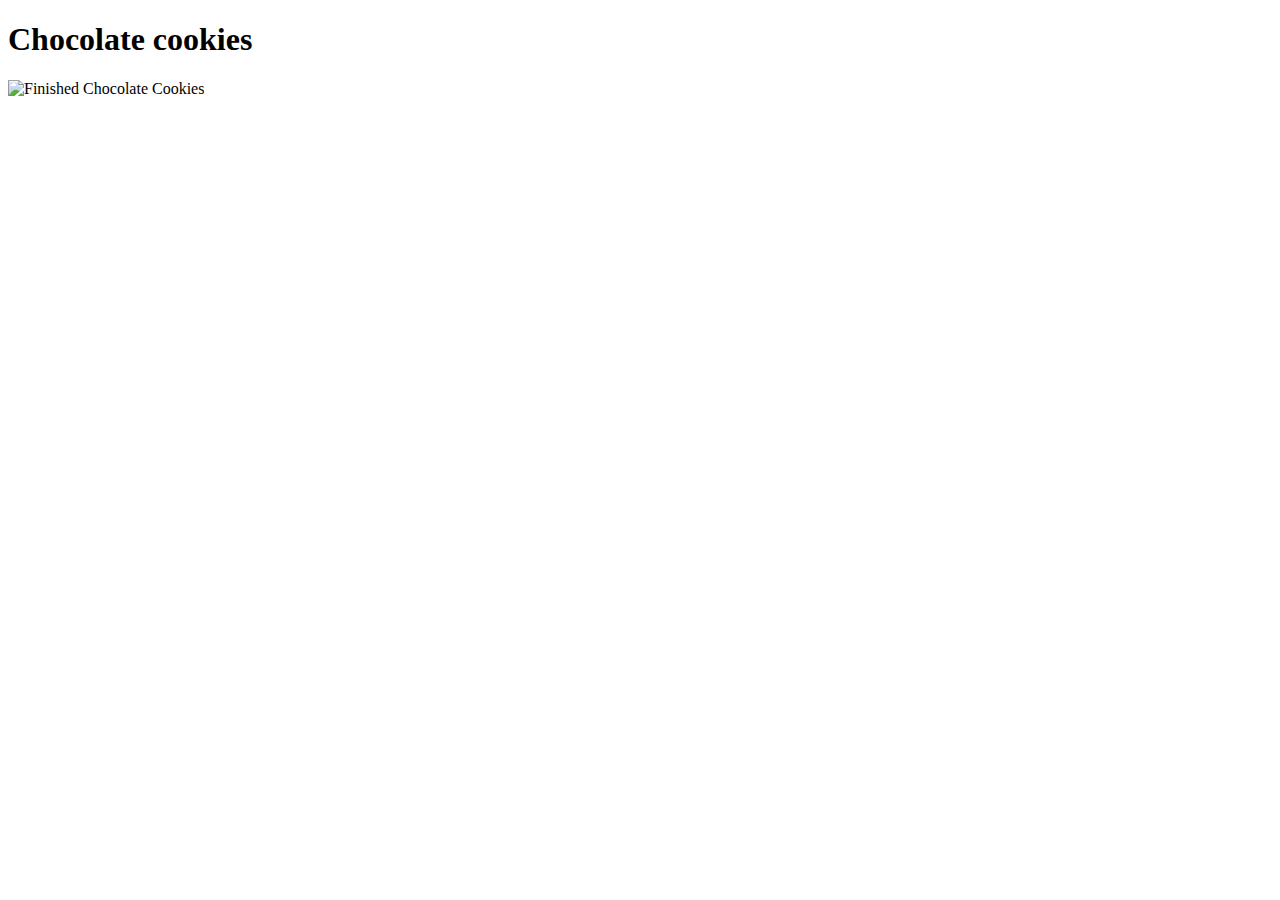
==== recipes/cookies.html @ 783564c4 "add names and images for the recipes" ====
<!DOCTYPE html>
<html lang="en">
<head>
    <meta charset="UTF-8">
    <meta http-equiv="X-UA-Compatible" content="IE=edge">
    <meta name="viewport" content="width=device-width, initial-scale=1.0">
    <title>Chocolate cookies</title>
</head>
<body>
    <h1>Chocolate cookies</h1>
    <img src="https://imagesvc.meredithcorp.io/v3/mm/image?url=https%3A%2F%2Fpublic-assets.meredithcorp.io%2F80c8dc38a3c76857ddb6c189d273e579%2F164840678016484067655861304471789551709889.jpg&w=595&h=398&c=sc&poi=face&q=60" alt="Finished Chocolate Cookies">
</body>
</html>
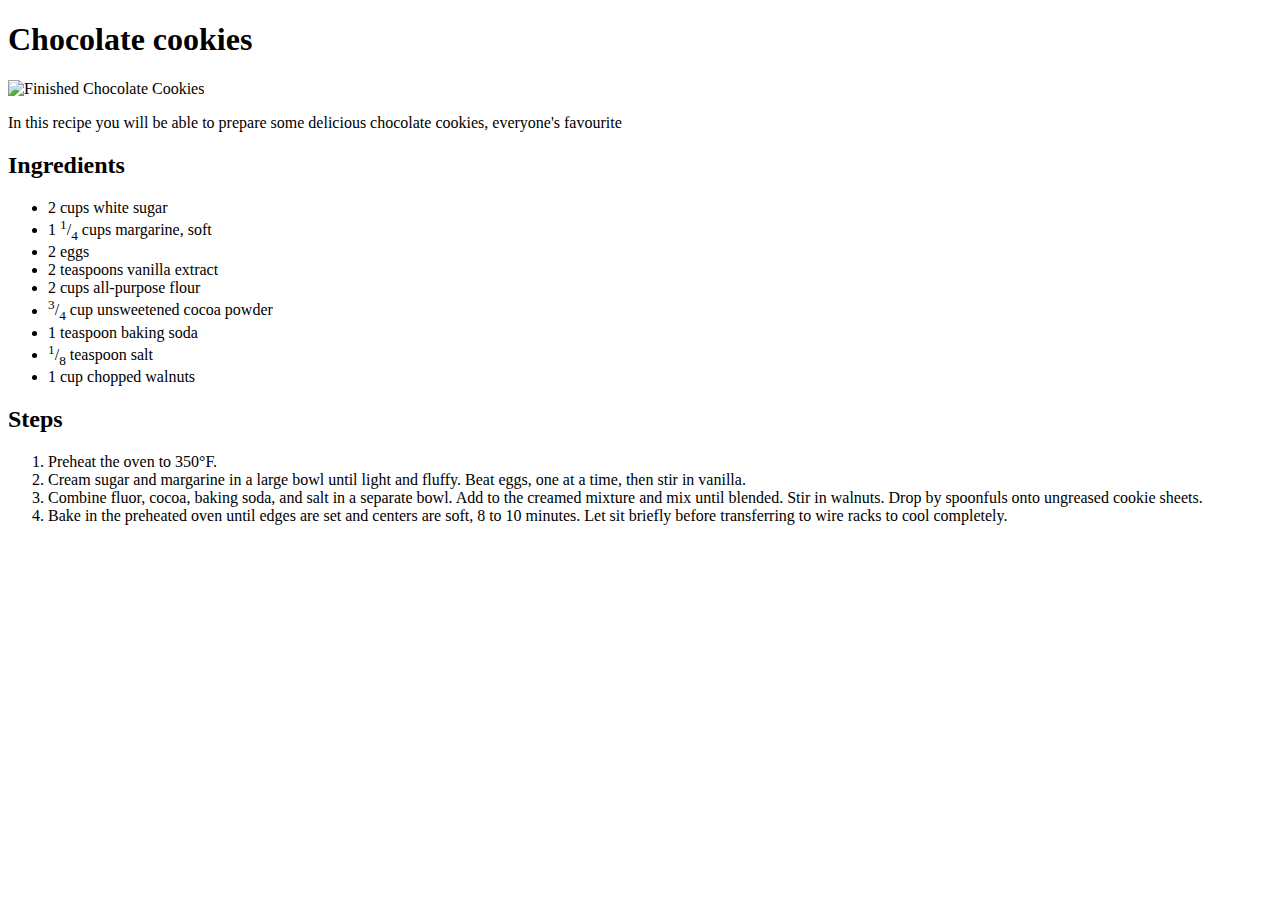
==== commit 63865894: "all recipes completed" ====
--- a/recipes/cookies.html
+++ b/recipes/cookies.html
@@ -9,5 +9,25 @@
 <body>
     <h1>Chocolate cookies</h1>
     <img src="https://imagesvc.meredithcorp.io/v3/mm/image?url=https%3A%2F%2Fpublic-assets.meredithcorp.io%2F80c8dc38a3c76857ddb6c189d273e579%2F164840678016484067655861304471789551709889.jpg&w=595&h=398&c=sc&poi=face&q=60" alt="Finished Chocolate Cookies">
+    <p>In this recipe you will be able to prepare some delicious chocolate cookies, everyone's favourite</p>
+    <h2>Ingredients</h2>
+    <ul>
+        <li>2 cups white sugar</li>
+        <li>1 <sup>1</sup>/<sub>4</sub> cups margarine, soft</li>
+        <li>2 eggs</li>
+        <li>2 teaspoons vanilla extract</li>
+        <li>2 cups all-purpose flour</li>
+        <li><sup>3</sup>/<sub>4</sub> cup unsweetened cocoa powder</li>
+        <li>1 teaspoon baking soda</li>
+        <li><sup>1</sup>/<sub>8</sub> teaspoon salt </li>
+        <li>1 cup chopped walnuts</li>
+    </ul>
+    <h2>Steps</h2>
+    <ol>
+        <li>Preheat the oven to 350°F.</li>
+        <li>Cream sugar and margarine in a large bowl until light and fluffy. Beat eggs, one at a time, then stir in vanilla.</li>
+        <li>Combine fluor, cocoa, baking soda, and salt in a separate bowl. Add to the creamed mixture and mix until blended. Stir in walnuts. Drop by spoonfuls onto ungreased cookie sheets.</li>
+        <li>Bake in the preheated oven until edges are set and centers are soft, 8 to 10 minutes. Let sit briefly before transferring to wire racks to cool completely.</li>
+    </ol>
 </body>
 </html>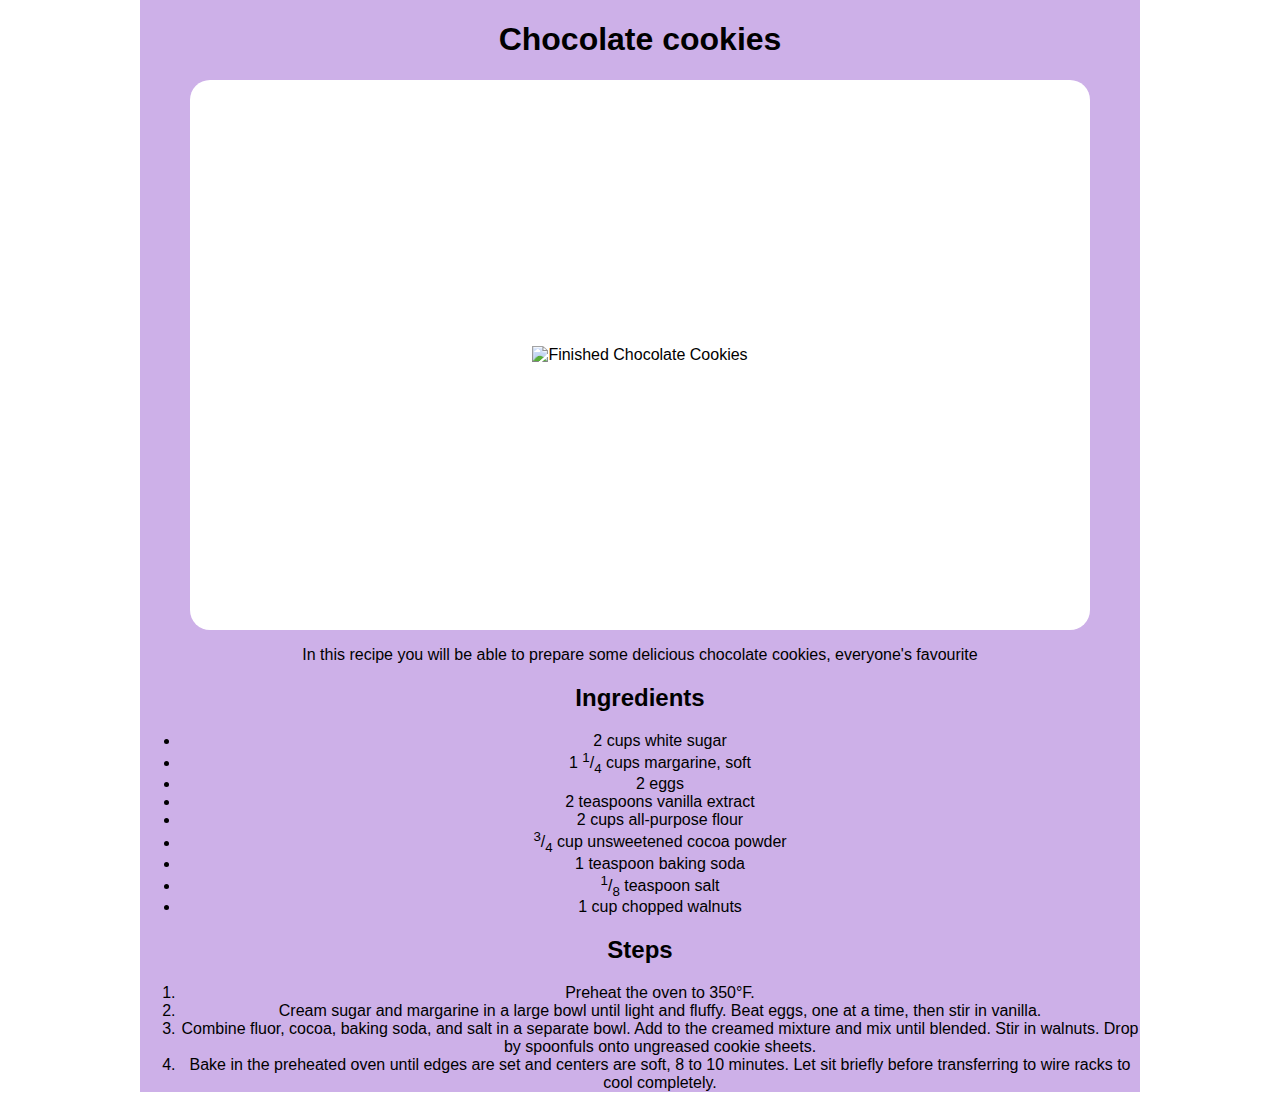
==== commit 164da802: "recipes css added" ====
--- a/recipes/cookies.html
+++ b/recipes/cookies.html
@@ -5,29 +5,40 @@
     <meta http-equiv="X-UA-Compatible" content="IE=edge">
     <meta name="viewport" content="width=device-width, initial-scale=1.0">
     <title>Chocolate cookies</title>
+    <link rel="stylesheet" href="../styles/recipes.css">
 </head>
-<body>
-    <h1>Chocolate cookies</h1>
-    <img src="https://imagesvc.meredithcorp.io/v3/mm/image?url=https%3A%2F%2Fpublic-assets.meredithcorp.io%2F80c8dc38a3c76857ddb6c189d273e579%2F164840678016484067655861304471789551709889.jpg&w=595&h=398&c=sc&poi=face&q=60" alt="Finished Chocolate Cookies">
-    <p>In this recipe you will be able to prepare some delicious chocolate cookies, everyone's favourite</p>
-    <h2>Ingredients</h2>
-    <ul>
-        <li>2 cups white sugar</li>
-        <li>1 <sup>1</sup>/<sub>4</sub> cups margarine, soft</li>
-        <li>2 eggs</li>
-        <li>2 teaspoons vanilla extract</li>
-        <li>2 cups all-purpose flour</li>
-        <li><sup>3</sup>/<sub>4</sub> cup unsweetened cocoa powder</li>
-        <li>1 teaspoon baking soda</li>
-        <li><sup>1</sup>/<sub>8</sub> teaspoon salt </li>
-        <li>1 cup chopped walnuts</li>
-    </ul>
-    <h2>Steps</h2>
-    <ol>
-        <li>Preheat the oven to 350°F.</li>
-        <li>Cream sugar and margarine in a large bowl until light and fluffy. Beat eggs, one at a time, then stir in vanilla.</li>
-        <li>Combine fluor, cocoa, baking soda, and salt in a separate bowl. Add to the creamed mixture and mix until blended. Stir in walnuts. Drop by spoonfuls onto ungreased cookie sheets.</li>
-        <li>Bake in the preheated oven until edges are set and centers are soft, 8 to 10 minutes. Let sit briefly before transferring to wire racks to cool completely.</li>
-    </ol>
+<body id="container-body">
+    <div id="container">
+        <div id="container-title">
+            <h1>Chocolate cookies</h1>
+        </div>
+
+        <div id="container-image">
+            <img src="https://imagesvc.meredithcorp.io/v3/mm/image?url=https%3A%2F%2Fpublic-assets.meredithcorp.io%2F80c8dc38a3c76857ddb6c189d273e579%2F164840678016484067655861304471789551709889.jpg&w=595&h=398&c=sc&poi=face&q=60" alt="Finished Chocolate Cookies">
+        </div>
+
+        <div id="text">
+            <p class="paragraph">In this recipe you will be able to prepare some delicious chocolate cookies, everyone's favourite</p>
+            <h2 class="ingredient-list">Ingredients</h2>
+            <ul class="unordered-list">
+                <li>2 cups white sugar</li>
+                <li>1 <sup>1</sup>/<sub>4</sub> cups margarine, soft</li>
+                <li>2 eggs</li>
+                <li>2 teaspoons vanilla extract</li>
+                <li>2 cups all-purpose flour</li>
+                <li><sup>3</sup>/<sub>4</sub> cup unsweetened cocoa powder</li>
+                <li>1 teaspoon baking soda</li>
+                <li><sup>1</sup>/<sub>8</sub> teaspoon salt </li>
+                <li>1 cup chopped walnuts</li>
+            </ul>
+            <h2 class="steps">Steps</h2>
+            <ol class="ordered-list">
+                <li>Preheat the oven to 350°F.</li>
+                <li>Cream sugar and margarine in a large bowl until light and fluffy. Beat eggs, one at a time, then stir in vanilla.</li>
+                <li>Combine fluor, cocoa, baking soda, and salt in a separate bowl. Add to the creamed mixture and mix until blended. Stir in walnuts. Drop by spoonfuls onto ungreased cookie sheets.</li>
+                <li>Bake in the preheated oven until edges are set and centers are soft, 8 to 10 minutes. Let sit briefly before transferring to wire racks to cool completely.</li>
+            </ol>
+        </div>
+    </div>
 </body>
 </html>--- a/styles/recipes.css
+++ b/styles/recipes.css
@@ -0,0 +1,56 @@
+#container-body {
+    font-family: Arial, Helvetica, sans-serif;
+    text-align: center;
+    margin: 0px;
+}
+
+#container {
+    margin: auto;
+    background-color: rgb(205, 176, 232);
+    width: 1000px;
+}
+
+#container-title {
+    display: flex;
+    justify-content: center;
+    text-align: center;
+}
+
+#page-title {
+    background-color: white;
+    color: black;
+    font-size: 60px;
+    border-radius: 20px;
+    width: 900px;
+    height: 100px;
+    display: flex;
+    justify-content: center;
+    align-items: center;
+}
+
+#container-image {
+    margin: auto;
+    background-color: white;
+    border-radius: 20px;
+    width: 900px;
+    height: 550px;
+    display: flex;
+    justify-content: center;
+    align-items: center;
+}
+.principal-image {
+    background-color: white;
+    width: 800px;
+    height: 500px;
+    border-radius: 20px;
+    margin-left: 35px;
+}
+
+.recipe {
+    margin: 10px;
+    padding: 10px;
+    font-size: 30px;
+    text-align: left;
+    display: flex;
+    justify-content: center;
+}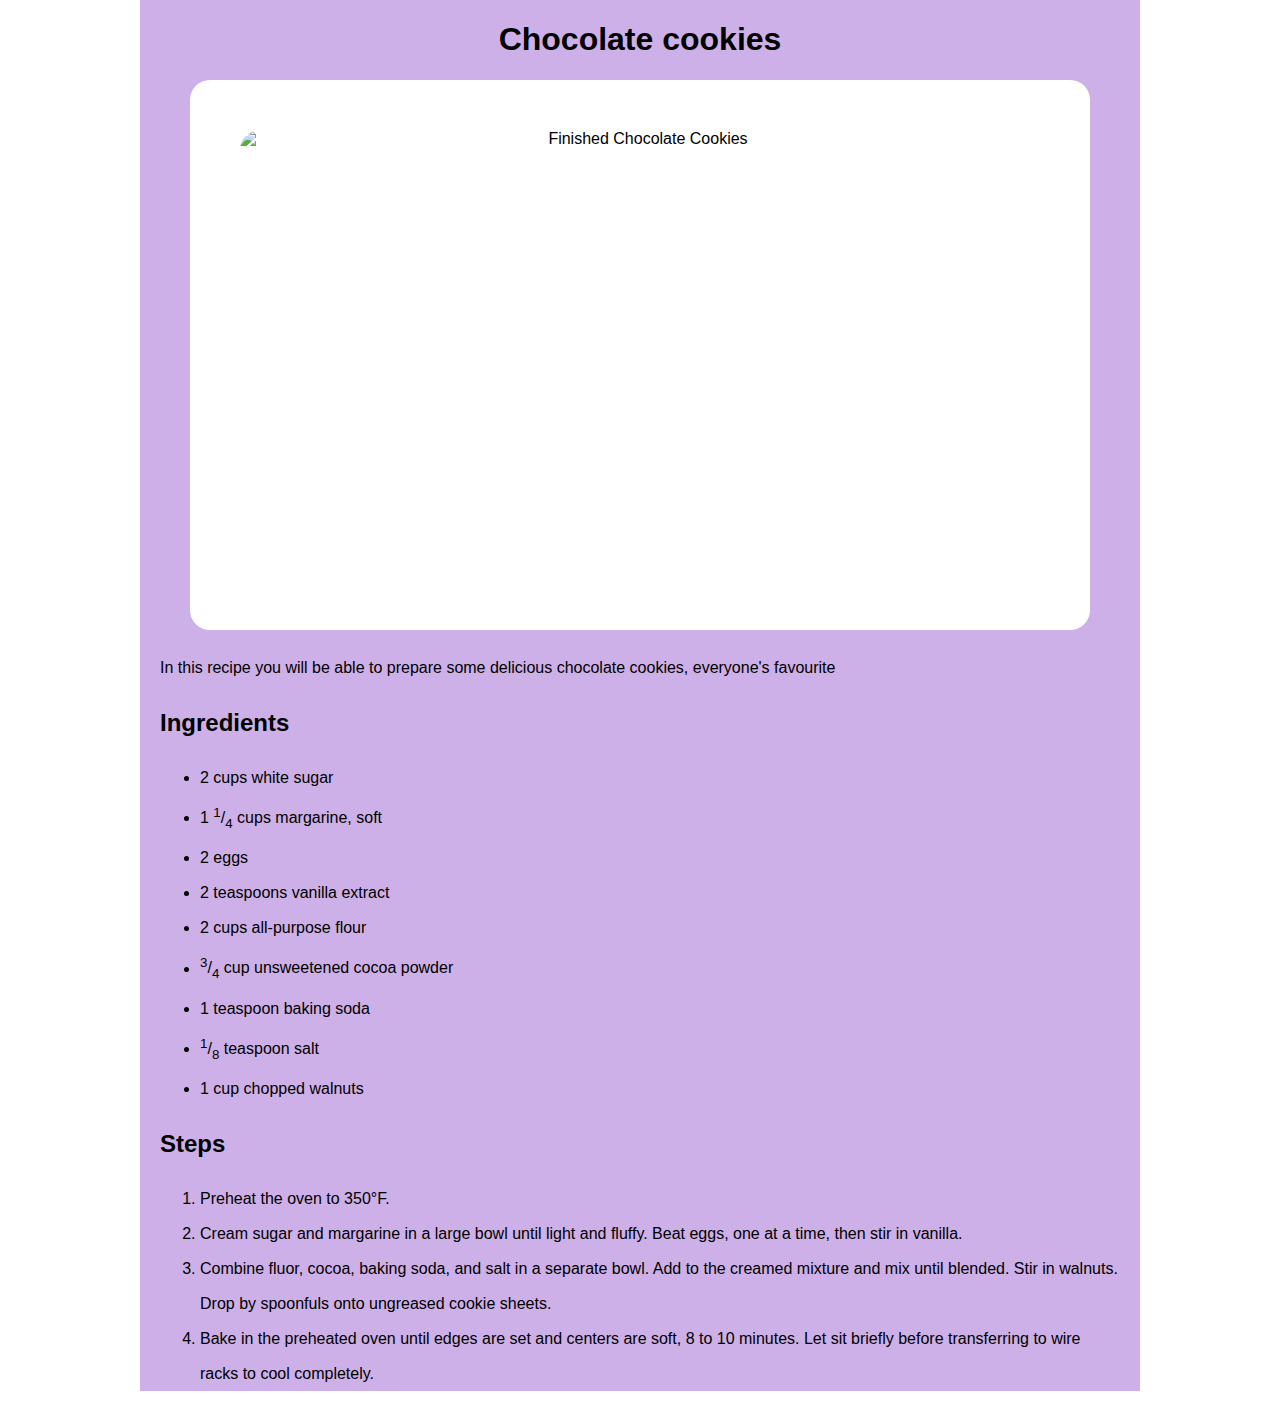
==== commit b952b918: "all recipes styled" ====
--- a/recipes/cookies.html
+++ b/recipes/cookies.html
@@ -14,13 +14,13 @@
         </div>
 
         <div id="container-image">
-            <img src="https://imagesvc.meredithcorp.io/v3/mm/image?url=https%3A%2F%2Fpublic-assets.meredithcorp.io%2F80c8dc38a3c76857ddb6c189d273e579%2F164840678016484067655861304471789551709889.jpg&w=595&h=398&c=sc&poi=face&q=60" alt="Finished Chocolate Cookies">
+            <img src="https://imagesvc.meredithcorp.io/v3/mm/image?url=https%3A%2F%2Fpublic-assets.meredithcorp.io%2F80c8dc38a3c76857ddb6c189d273e579%2F164840678016484067655861304471789551709889.jpg&w=595&h=398&c=sc&poi=face&q=60" alt="Finished Chocolate Cookies" id="image">
         </div>
 
         <div id="text">
-            <p class="paragraph">In this recipe you will be able to prepare some delicious chocolate cookies, everyone's favourite</p>
-            <h2 class="ingredient-list">Ingredients</h2>
-            <ul class="unordered-list">
+            <p>In this recipe you will be able to prepare some delicious chocolate cookies, everyone's favourite</p>
+            <h2>Ingredients</h2>
+            <ul>
                 <li>2 cups white sugar</li>
                 <li>1 <sup>1</sup>/<sub>4</sub> cups margarine, soft</li>
                 <li>2 eggs</li>
@@ -31,8 +31,8 @@
                 <li><sup>1</sup>/<sub>8</sub> teaspoon salt </li>
                 <li>1 cup chopped walnuts</li>
             </ul>
-            <h2 class="steps">Steps</h2>
-            <ol class="ordered-list">
+            <h2>Steps</h2>
+            <ol>
                 <li>Preheat the oven to 350°F.</li>
                 <li>Cream sugar and margarine in a large bowl until light and fluffy. Beat eggs, one at a time, then stir in vanilla.</li>
                 <li>Combine fluor, cocoa, baking soda, and salt in a separate bowl. Add to the creamed mixture and mix until blended. Stir in walnuts. Drop by spoonfuls onto ungreased cookie sheets.</li>
--- a/styles/recipes.css
+++ b/styles/recipes.css
@@ -10,22 +10,9 @@
     width: 1000px;
 }
 
-#container-title {
+#container-title {    
     display: flex;
     justify-content: center;
-    text-align: center;
-}
-
-#page-title {
-    background-color: white;
-    color: black;
-    font-size: 60px;
-    border-radius: 20px;
-    width: 900px;
-    height: 100px;
-    display: flex;
-    justify-content: center;
-    align-items: center;
 }
 
 #container-image {
@@ -38,19 +25,15 @@
     justify-content: center;
     align-items: center;
 }
-.principal-image {
-    background-color: white;
+
+#image {
     width: 800px;
-    height: 500px;
+    height: 450px;
     border-radius: 20px;
-    margin-left: 35px;
 }
 
-.recipe {
-    margin: 10px;
-    padding: 10px;
-    font-size: 30px;
+#text {
+    margin: 20px;
     text-align: left;
-    display: flex;
-    justify-content: center;
+    line-height: 35px;
 }